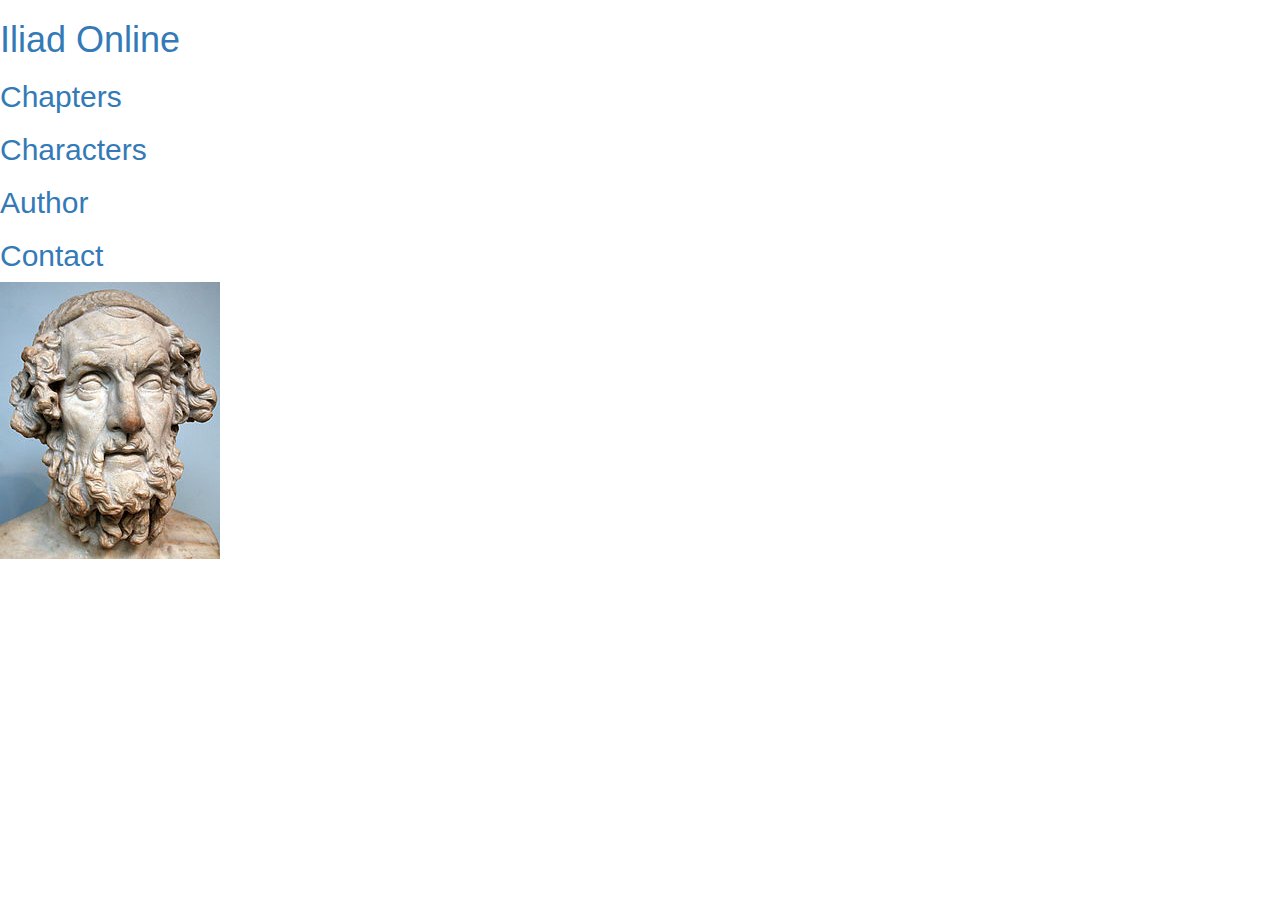
==== Author.HTML @ 0f5ac5b6 "Add files" ====
<!DOCTYPE html>
<html>
<head>
  <title>Iliad Online</title>
<link rel="stylesheet" href="css/style.index.css">
  <link rel="stylesheet" href="https://maxcdn.bootstrapcdn.com/bootstrap/3.3.7/css/bootstrap.min.css">
  </head>

  <body>
    <h1><a href="Index.HTML">Iliad Online</a></h1>
    <h2>
      <h2 id="chapters"><a href="Chapters.HTML">Chapters</a></h2>
      <h2 id="characters"><a href="Characters.HTML">Characters</a></h2>
      <h2 id="author"><a href="Author.HTML">Author</a></h2>
      <h2 id="contact"><a href="#Contact.HTML">Contact</a></h2>
  </h2>
  <img src="Images/Homer.jpg" alt="Bust of Homer">
  </body>
</html>
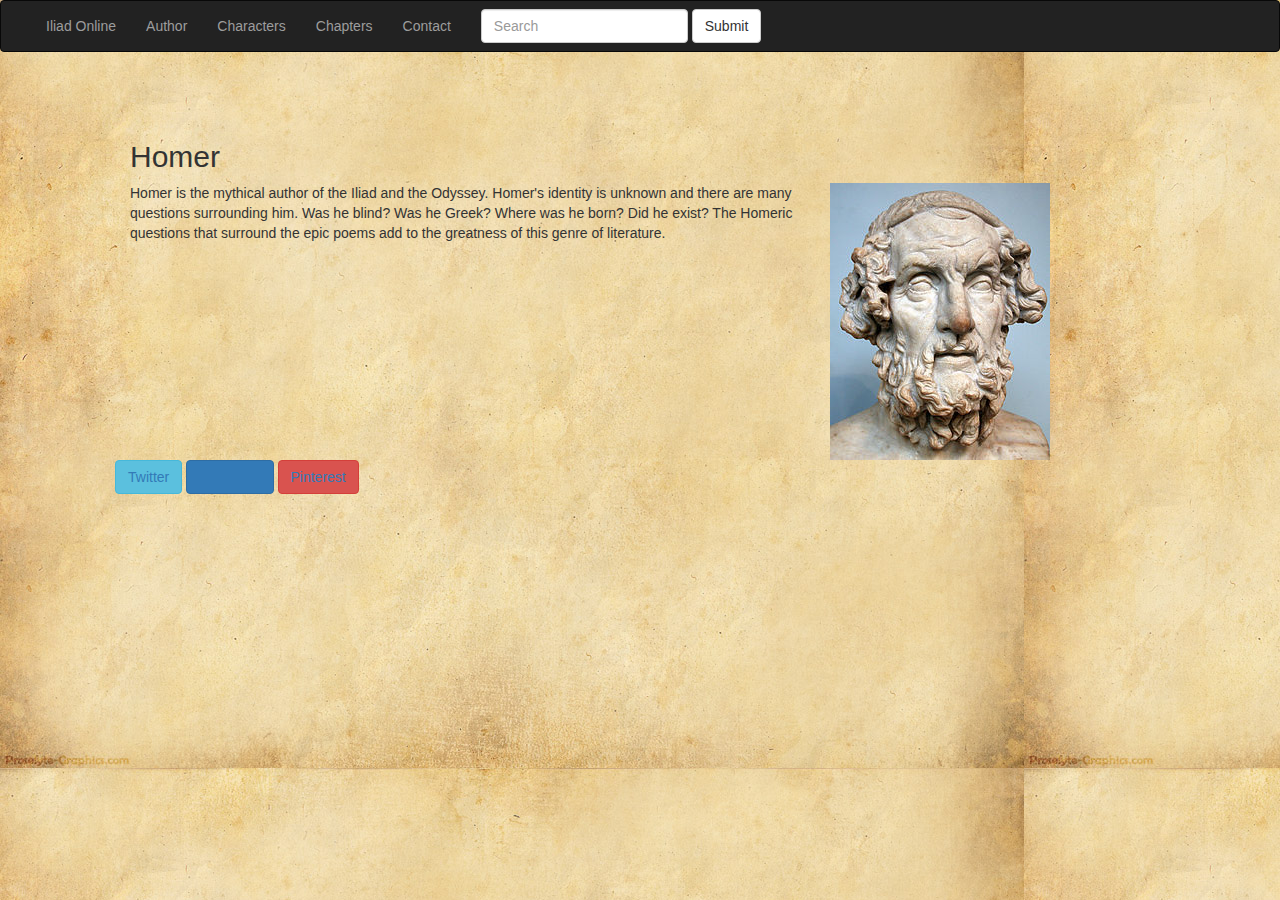
==== commit 26dd40b4: "Edit html" ====
--- a/Author.HTML
+++ b/Author.HTML
@@ -5,15 +5,69 @@
 <link rel="stylesheet" href="css/style.index.css">
   <link rel="stylesheet" href="https://maxcdn.bootstrapcdn.com/bootstrap/3.3.7/css/bootstrap.min.css">
   </head>
+  <meta charset="utf-8">
+  <meta http-equiv="X-UA-Compatible" content="IE=edge">
+  <meta name="viewport" content="width=device-width, initial-scale=1">
+  <title>Iliad Online</title>
+  <link href="css/bootstrap.min.css" rel="stylesheet">
+  <link href='css/main.css' rel='stylesheet'>
+  <link href='css/bootstrap.css' rel='stylesheet'>
+  <script scr="js/jquery.js"></script>
+  <script src="js/javascript.js"></script>
+  <script src="js/bootstrap.min.js"></script> 
+  </head>
 
-  <body>
-    <h1><a href="Index.HTML">Iliad Online</a></h1>
-    <h2>
-      <h2 id="chapters"><a href="Chapters.HTML">Chapters</a></h2>
-      <h2 id="characters"><a href="Characters.HTML">Characters</a></h2>
-      <h2 id="author"><a href="Author.HTML">Author</a></h2>
-      <h2 id="contact"><a href="#Contact.HTML">Contact</a></h2>
-  </h2>
+  <body background="Images/Background_Image.jpg">
+
+
+    <nav class="navbar navbar-inverse">
+      <div class="container-fluid">
+        <div class="collapse navbar-collapse" id="bs-example-navbar-collapse-1">
+
+          <ul class="nav navbar-nav">
+            <li><a href="index.html">Iliad Online</a></li>
+            <li><a href="Author.HTML">Author</a></li>
+            <li><a href="Characters.HTML">Characters</a></li>
+            <li><a href="Chapters.html">Chapters</a></li>
+            <li><a href="Contact.HTML">Contact</a></li>
+          </ul>
+
+          <form class="navbar-form navbar-left">
+            <div class="form-group">
+              <input type="text" class="form-control" placeholder="Search">
+            </div>
+              <button type="submit" class="btn btn-default">Submit</button>
+          </form>
+
+        </div>
+      </div>
+    </nav>
+<body>
+    <div class="container">
+    <div class='jumbotron'>
+<div id="author">
+  <p>
+<h2>Homer</h2>
+<div class="row">
+  <div class="col-sm-8">
+   <div>
+Homer is the mythical author of the Iliad and the Odyssey. Homer's identity is unknown and there are many questions surrounding him. Was he blind? Was he Greek? Where was he born? Did he exist? The Homeric questions that surround the epic poems add to the greatness of this genre of literature.
+</div>
+</div>
+ <div class="col-sm-4">
+<div>
   <img src="Images/Homer.jpg" alt="Bust of Homer">
+</div>
+</div>
+</p>
+
+<p class="lead"><Twitter></p>
+<p class="lead"><Facebook></p>
+<p class="lead"><Pinterest></p>
+    <div id='social-buttons'>
+      <button type="button" class="btn btn-info"><a href="http://www.twitter.com">Twitter</button>
+      <button type="button" class="btn btn-primary"><a href="http://www.facebook.com">Facebook</button>
+      <button type="button" class="btn btn-danger"><a href="http://www.pinterest.com">Pinterest</button>
+
   </body>
 </html>
--- a/css/main.css
+++ b/css/main.css
@@ -0,0 +1,36 @@
+div.img.responsive {
+  max-width: 60%;
+  height: auto;
+  display: block;
+}
+#social-buttons button{
+  color: white;
+}
+
+div.container div.jumbotron {
+    background: url(klematis.jpg) repeat;
+}
+
+div.jumbotron div.container {
+    margin: 30px;
+    background-color: #ffffff;
+    opacity: 0.6;
+    filter: alpha(opacity=60); /* For IE8 and earlier */
+}
+
+div.jumbotron div.container {
+    margin: 5%;
+    font-weight: bold;
+    color: #000000;
+}
+
+.nav navbar-nav {
+  font-size: 14;
+}
+.btn-black {
+  background-color: #000;
+  color: #FFF;
+}
+.btn-black: hover {
+  color: #FFF;
+}
